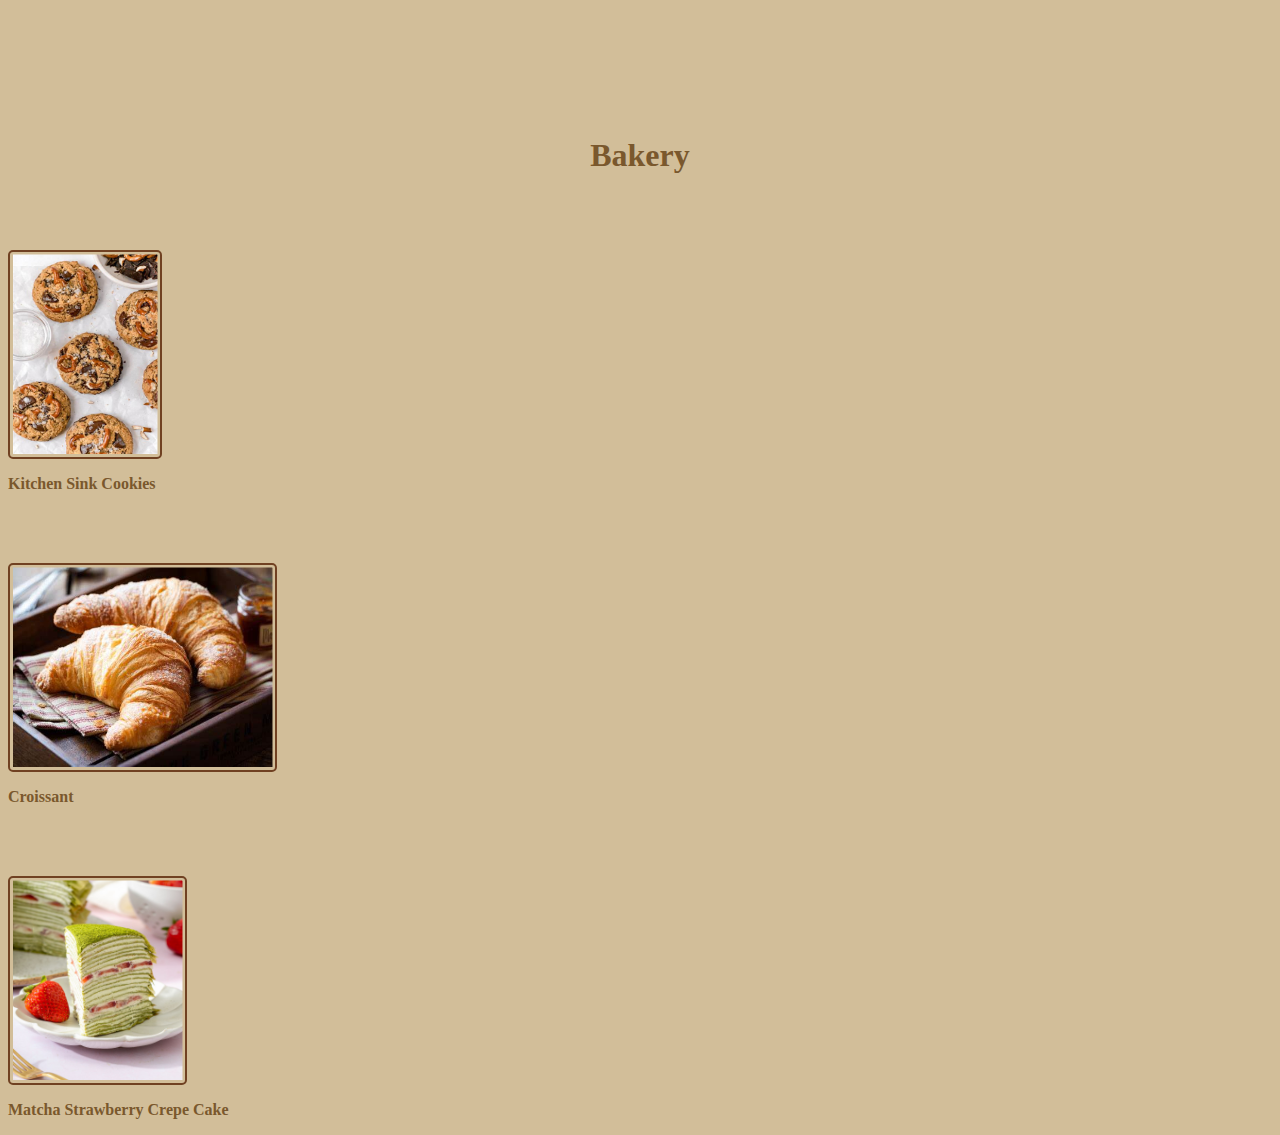
==== index.html @ 5e481b35 "initial" ====
<html>
    <head>
        <meta charset="utf-8">
        <meta http-equiv="X-UA-Compatible" content="IE=edge">
        <title></title>
        <meta name="description" content="">
        <meta name="viewport" content="width=device-width, initial-scale=1">
        <link href="https://cdn.jsdelivr.net/npm/bootstrap@5.0.2/dist/css/bootstrap.min.css" rel="stylesheet" integrity="sha384-EVSTQN3/azprG1Anm3QDgpJLIm9Nao0Yz1ztcQTwFspd3yD65VohhpuuCOmLASjC" crossorigin="anonymous">
        <link rel="stylesheet" href="style.css">
    </head>
    <body>
       
      <br><br><br><br><br><br><center><b><h1>Bakery</h1></b></center>  

      <div class="row justify-content-center text-center">
        <div class="col-md-2">
          <br><br><br><a href="cookies.html"><img src="cookies.jpg" width="145px" height="200px">
          <b><p>Kitchen Sink Cookies</b></p></a>
        </div>
        <div class="col-md-3">
          <br><br><br><a href="croissant.html"><img src="croissant.jpg" width="260px" height="200px">
          <b><p>Croissant</p></b></a>
        </div>
        <div class="col-md-2">
          <br><br><br><a href="crepecake.html"><img src="crepe cake.jpg" width="170px" height="200px">
          <b><p>Matcha Strawberry Crepe Cake</p></b></a>
        </div>
      </div>
      <script src="" async defer></script>
    </body>
</html>
---- style.css ----
body{
    background-color: rgb(210, 190, 153);
    color: rgb(122, 88, 45);
    font-family: Cambria, Cochin, Georgia, Times, 'Times New Roman', serif;
}
img {
    border-radius: 15%;
    border: 2px solid rgb(112, 65, 34);
    padding-top: 0.2%;
    padding-left: 0.2%;
    padding-bottom: 0.2%;
    padding-right: 0.2%;
    border-radius: 5px;
}

a {
  text-decoration: none;
  color: rgb(122, 88, 45);
}

a:hover {
  color: rgb(165, 138, 102);
}
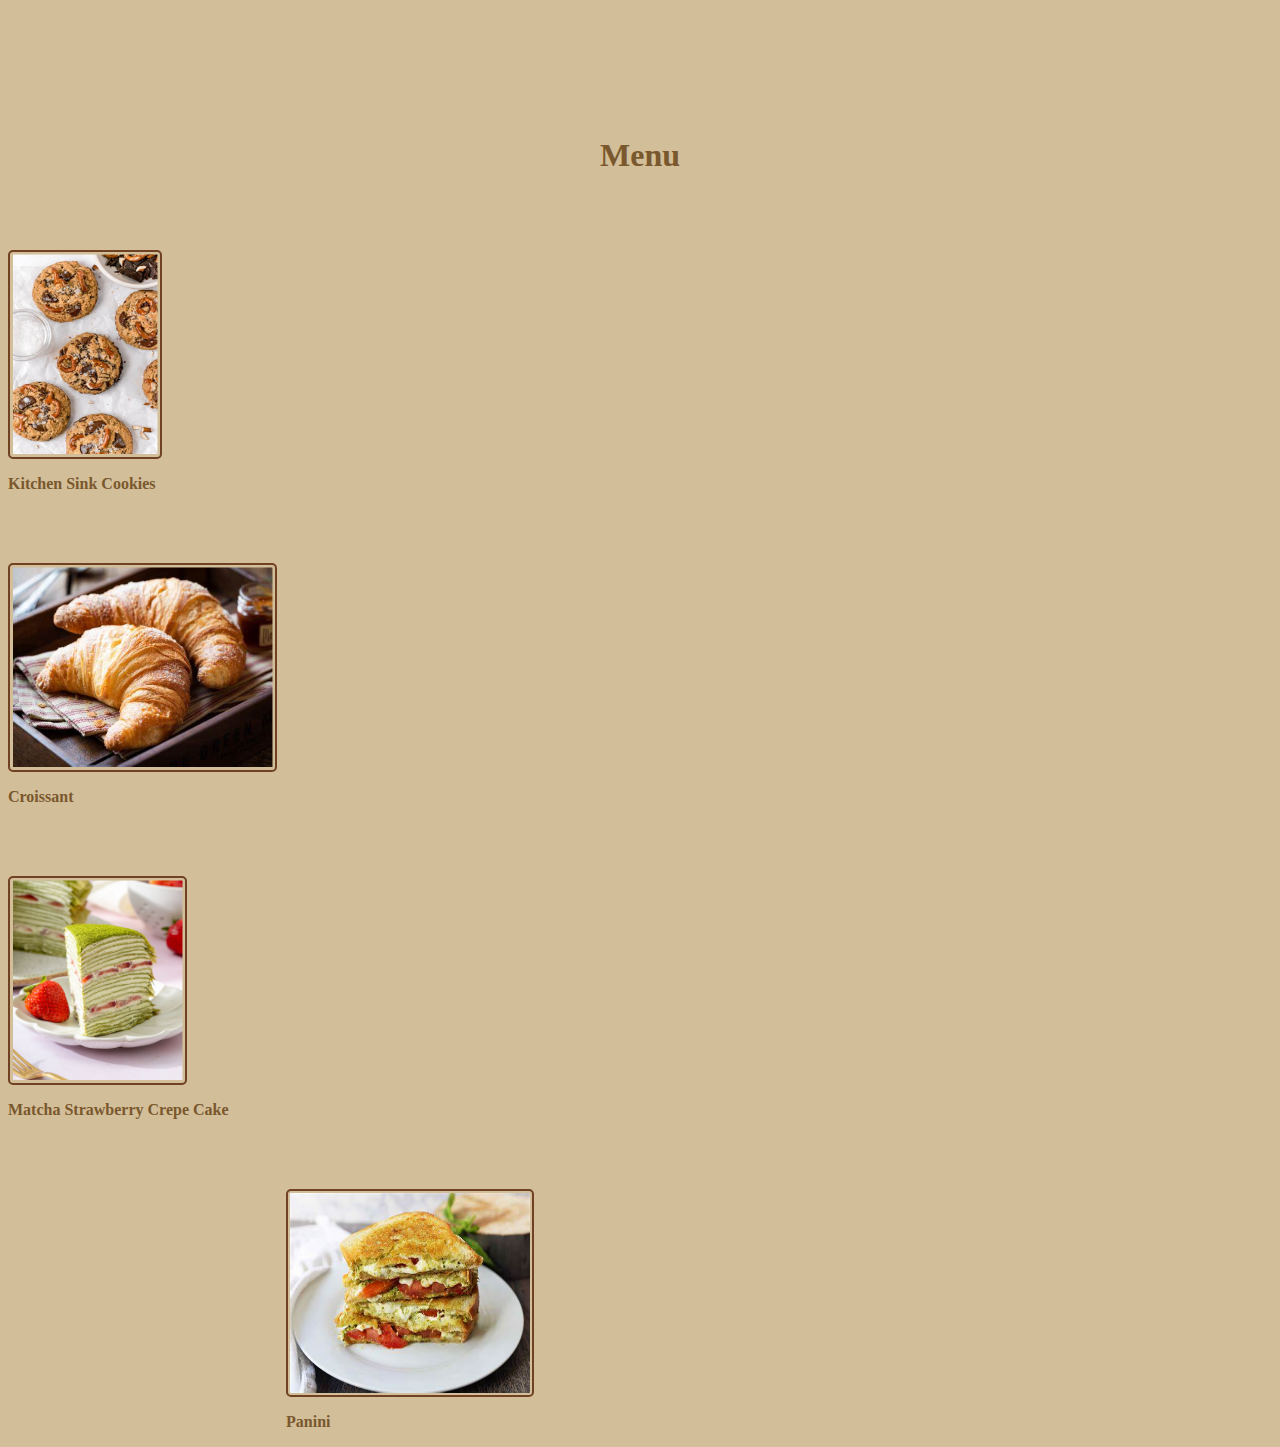
==== commit ffb7c209: "message" ====
--- a/index.html
+++ b/index.html
@@ -12,7 +12,7 @@
     </head>
     <body>
        
-      <br><br><br><br><br><br><center><b><h1>Bakery</h1></b></center>  
+      <br><br><br><br><br><br><center><b><h1>Menu</h1></b></center>  
 
       <div class="row justify-content-center text-center">
         <div class="col-md-2">
@@ -27,6 +27,13 @@
           <br><br><br><a href="crepecake.html"><img src="crepe cake.jpg" width="170px" height="200px">
           <b><p>Matcha Strawberry Crepe Cake</p></b></a>
         </div>
+        
+      </div>
+      <div class="row customrow">
+        <div class="col">
+          <br><br><br><a href="panini.html"><img src="panini.jpg" width="240px" height="200px">
+          <b><p>Panini</p></b></a>
+        </div>
       </div>
       <script src="" async defer></script>
     </body>
--- a/style.css
+++ b/style.css
@@ -22,6 +22,10 @@
   color: rgb(165, 138, 102);
 }
 
+.customrow {
+  margin-left: 22%;
+}
 
 
 
+
